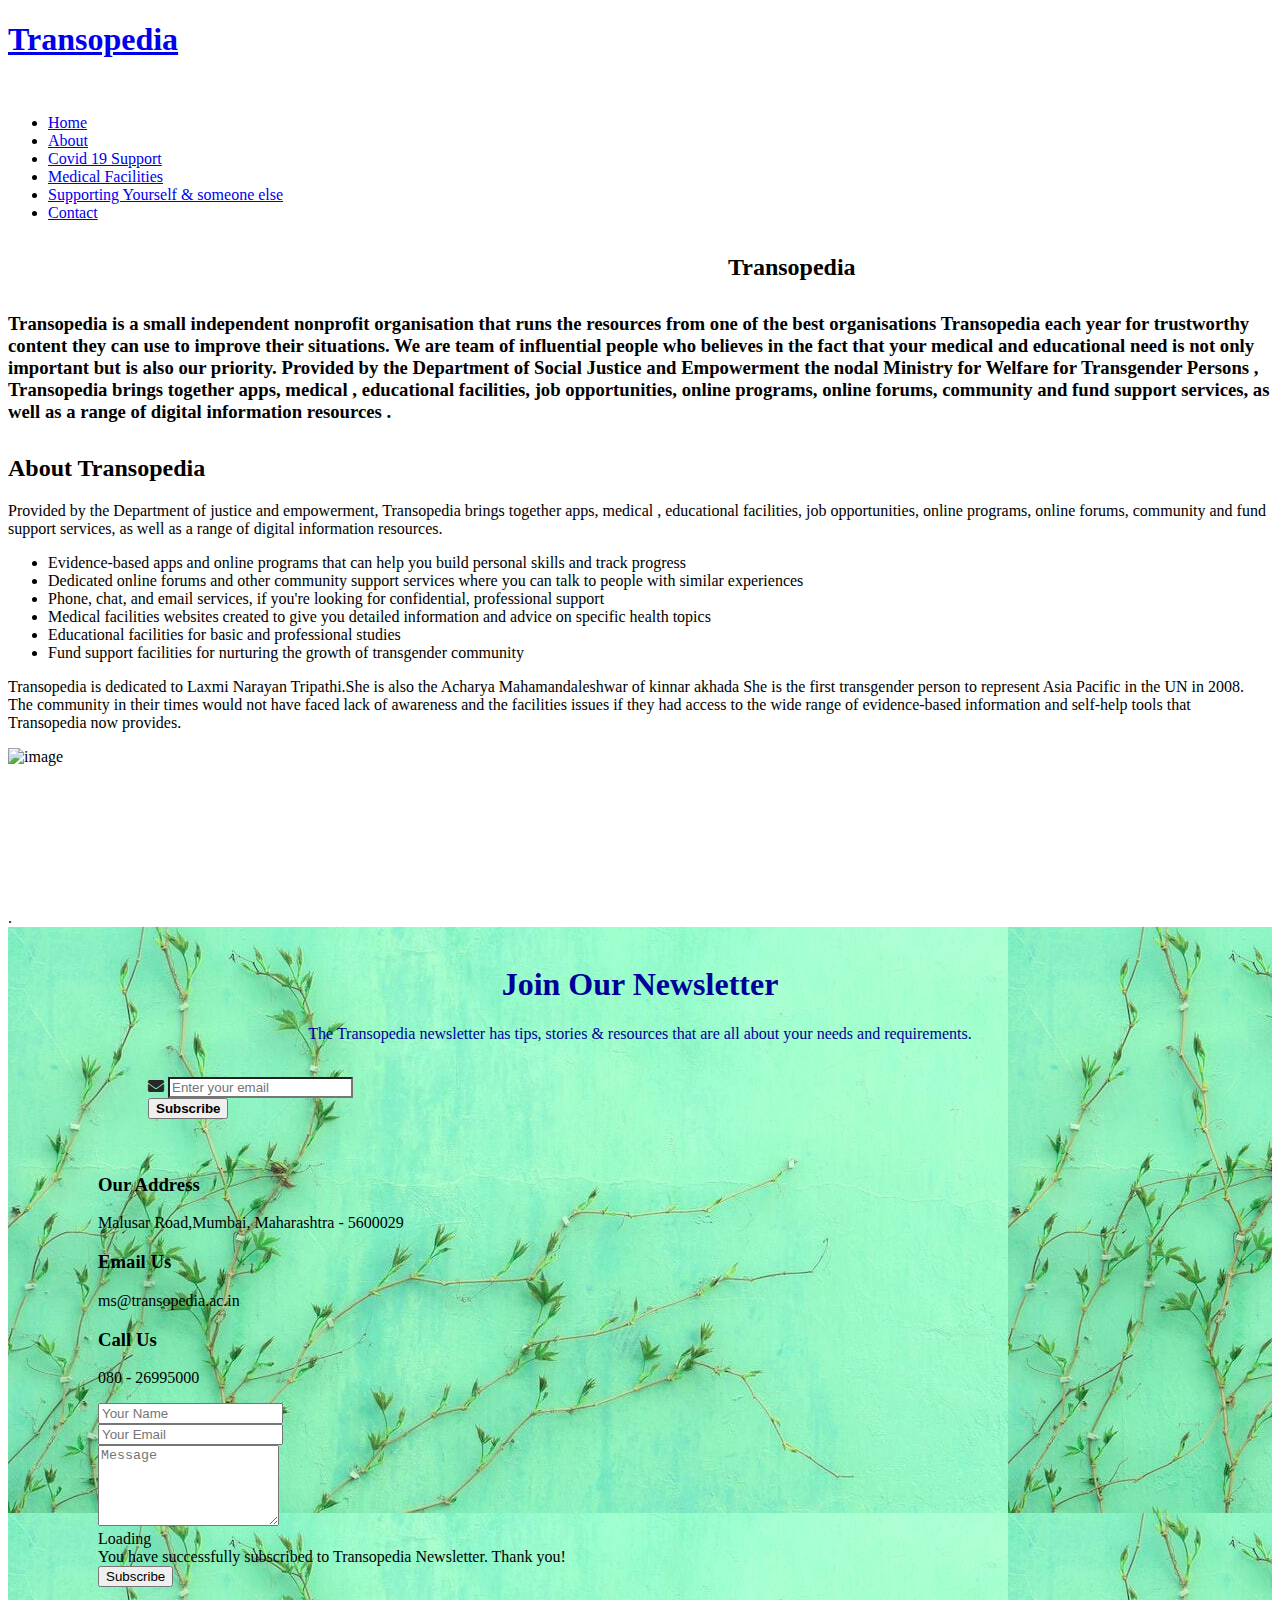
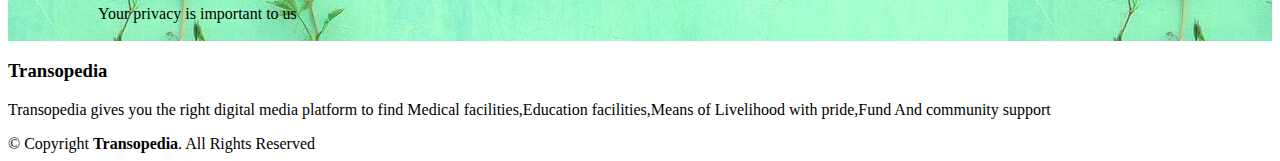
==== about us/aboutus.html @ fc289b35 "'changes_made_to_about_us.html'" ====
<!DOCTYPE html>
<html lang="en">

<head>
  <meta charset="utf-8">
  <meta content="width=device-width, initial-scale=1.0" name="viewport">

  <title> About Us | Transopedia</title>
  <meta content="" name="description">
  <meta content="" name="keywords">

<!-- Favicons -->
<link href="translogo.jpeg" rel="icon">
<link href="translogo.jpeg" rel="apple-touch-icon">

  <!-- newsletter -->
  <link rel="stylesheet" href="https://use.fontawesome.com/releases/v5.5.0/css/all.css">


  <!-- Google Fonts -->
  <link
    href="https://fonts.googleapis.com/css?family=Open+Sans:300,300i,400,400i,600,600i,700,700i|Roboto:300,300i,400,400i,500,500i,600,600i,700,700i|Poppins:300,300i,400,400i,500,500i,600,600i,700,700i"
    rel="stylesheet">

  <!-- Vendor CSS Files -->
  <link href="assets/vendor/aos/aos.css" rel="stylesheet">
  <link href="assets/vendor/bootstrap/css/bootstrap.min.css" rel="stylesheet">
  <link href="assets/vendor/bootstrap-icons/bootstrap-icons.css" rel="stylesheet">
  <link href="assets/vendor/boxicons/css/boxicons.min.css" rel="stylesheet">
  <link href="assets/vendor/glightbox/css/glightbox.min.css" rel="stylesheet">
  <link href="assets/vendor/swiper/swiper-bundle.min.css" rel="stylesheet">

  <!-- CSS File -->
  <link href="assets/css/style.css" rel="stylesheet">

    <link rel="apple-touch-icon" sizes="180x180" href="">
  <link rel="icon" type="image/png" sizes="32x32" href="">
  <link rel="icon" type="image/png" sizes="16x16" href="">
</head>

<body>

  <!-- ======= Header ======= -->
  <header id="header" class="fixed-top ">
    <div class="container d-flex align-items-center justify-content-between">
      <h1 class="logo"><a href="index.html">Transopedia</a></h1>
   
      <a href="index.html" class="logo"><img src="assets/img/newlogo1.png" alt="" class="img-fluid"></a>

      <nav id="navbar" class="navbar">
        <ul>
          <li><a class="nav-link scrollto active" href="../index.html">Home</a></li>
          <li><a class="nav-link scrollto" href="#about">About</a></li>
          <li><a class="nav-link scrollto" href="../index.html">Covid 19 Support</a></li>
          <li><a class="nav-link scrollto " href="../index.html">Medical Facilities</a></li>
          <li><a class="nav-link scrollto" href="../index.html">Supporting Yourself & someone else</a></li>
          <li><a class="nav-link scrollto" href="#contact">Contact</a></li>
        </ul>
        <i class="bi bi-list mobile-nav-toggle"></i>
      </nav><!-- .navbar -->
    </div>
  </header><!-- End Header -->

  <!-- ======= Hero Section ======= -->
  <section id="hero" >

    
        <div>
          <h2 style="margin-left: 45rem;margin-top: 2rem;">Transopedia</h2>
          <h3 class="col-lg-10" style="margin: 2rem auto;">
            <p>Transopedia is a small independent nonprofit organisation that runs
             the resources from one of the best organisations Transopedia each year for trustworthy content they can use to improve
            their situations. We are team of influential people who believes in the fact that your medical and educational need is not only important but is also our priority. Provided by the 
            Department of Social Justice and Empowerment the nodal Ministry for Welfare for Transgender Persons , Transopedia brings together apps, medical , educational facilities,
            job opportunities, online programs, online forums, community and fund support services, as well as a range of digital information resources
          .</p>
        </h3>
          <div class="col-xl-4 col-lg-6 order-1 order-lg-2 hero-img" data-aos="zoom-in" data-aos-delay="150">
           <!-- <img src="assets\img\Z.png" class="img-fluid animated" alt="">-->
          </div>
        </div>


   

  </section><!-- End Hero -->

  <main id="main">

    <!-- ======= About Section ======= -->
    <section id="about" class="about">
    <div class="container">
<div class="row">
  <div class="col-lg-8 ">
    <div class="col-lg-8 pt-4 pt-lg-0 order-2 order-lg-1 content" data-aos="fade-right" >
      <h2>About Transopedia</h2>
      <p class="fst-italic">
        Provided by the Department of justice and empowerment, Transopedia brings together apps, medical , educational facilities,
         job opportunities,
        online programs, online forums, community and fund support services, as well as a range of digital information resources.
      <ul>
        <li>Evidence-based apps and online programs that can help you build personal skills and track progress
        </li>
        <li>Dedicated online forums and other community support services where
          you can talk to people with similar experiences</li>
        <li>Phone, chat, and email services, if you're looking for confidential, professional support</li>
        <li> Medical facilities websites created to give you detailed information and 
          advice on specific health topics
        </li>
        <li><i class="ri-check-double-line"></i> Educational facilities for basic and professional studies</li>
        <li><i class="ri-check-double-line"></i> Fund support facilities for nurturing the growth of transgender community</li>


      </ul>
      Transopedia is dedicated to Laxmi Narayan Tripathi.She is also the Acharya Mahamandaleshwar of kinnar akhada
      She is the first transgender person to represent Asia Pacific in the UN in 2008.
      The community in their times would not have faced lack of awareness and the facilities issues 
      if they had access to the wide range of evidence-based information
      and self-help tools that Transopedia now provides.
      </p>

    </div>

  </div>
  <!-- image right -->
  <div class="col-lg-4" height="300" width="300" margin-top:30px  />
    <!-- <img src="../translogo.jpeg" alt="image"/> -->
    <img src="../logo.jpeg" alt="image" height="600" width="450" />
  </div>
</div>
        

    </div>
    </section><!-- End About Section -->





    <!-- ======= Testimonials Section ======= -->
    <section id="testimonials" class="testimonials section-bg" style="background-image:url(banner.jpg);">
      <div class="container" data-aos="fade-up">

        <div class="section-title">
         <!--<img src="assets/img/eduaction.jpg" class="img-fluid" alt="">-->
          <h2 style="color: white;">Our mission to change the world by making it much more
            friendly for trans people</h2>
          <h5 style="color: white;" >Making professional counseling accessible, free of cost, convenient - so anyone from the community 
            feeling the need can contact us . We break down the stigma that surrounds transgender.</h5>

     </div>

          <br><br>

        <!--<div class="vid">
          <iframe class="video" width="500" height="350" src="https://www.youtube.com/watch?v=hSWIzoCBzIY"
            title="YouTube video player" frameborder="0"
            allow="accelerometer; autoplay; clipboard-write; encrypted-media; gyroscope; picture-in-picture"
            allowfullscreen></iframe>
          <iframe class="video" width="500" height="350" src="https://www.youtube.com/watch?v=U-RkTetLQ64"
            title="YouTube video player" frameborder="0"
            allow="accelerometer; autoplay; clipboard-write; encrypted-media; gyroscope; picture-in-picture"
            allowfullscreen></iframe>
        </div>-->
      </div>
      </div>
      </div>
      </div>.
    </section>


      <!-- ====== Contact Section ======= -->
      <section id="contact" class="contact section-bg" style="background-image:url(banner2.jpg) ;">
        <div class="container" data-aos="fade-up" >

          <div class="container" style="color: #282828;" >
            <form action="">
              <br>
              <h1 style="color:#000099; text-align:center;">Join Our Newsletter</h1>
              <p style="color: #000099; text-align:center;">The Transopedia newsletter has tips, stories & resources that are all about your needs and requirements.</p>
                <br>
              <div class="email-box" style="margin-left:140px ;">
                <i class="fas fa-envelope"></i>
                <input class="tbox" type="email" name="" value="" placeholder="Enter your email" style="background-color:white;">
                <br>
                <button class="btn" type="button" name="button" style="color: black;"><strong>Subscribe</strong></button>
                <br>
              </div>
            </form>
          </div>
          <br><br>


          <div class="row" style="margin-left: 90px;" >
            <div class="col-lg-5">
              <div class="info-box mb-4">
                <i class="bx bx-map"></i>
                <h3>Our Address</h3>
                <p>Malusar Road,Mumbai, Maharashtra - 5600029</p>
              </div>
            </div>

            <div class="col-lg-3 col-md-6">
              <div class="info-box  mb-4">
                <i class="bx bx-envelope"></i>
                <h3>Email Us</h3>
                <p>ms@transopedia.ac.in</p>
              </div>
            </div>

            <div class="col-lg-3 col-md-6">
              <div class="info-box  mb-4">
                <i class="bx bx-phone-call"></i>
                <h3>Call Us</h3>
                <p>080 - 26995000</p>
              </div>
            </div>

          </div>

          <div class="col" style="margin-left: 90px;">

           <!-- <div class="col-lg-6 ">
              <iframe
                src="https://www.google.com/maps/embed?pb=!1m18!1m12!1m3!1d2929.9624944839493!2d77.59523345648437!3d12.939510895782595!2m3!1f0!2f0!3f0!3m2!1i1024!2i768!4f13.1!3m3!1m2!1s0x3bae15b238140b43%3A0x6def7c27f2e56504!2sNational%20Institute%20of%20Mental%20Health%20and%20Neurosciences!5e0!3m2!1sen!2sin!4v1623654233689!5m2!1sen!2sin"
                width="550" height="450" style="border:5;" allowfullscreen="" loading="lazy"></iframe>
            </div>-->

            <div class="col-lg-11">
              <form action="https://formspree.io/f/mrgjyzzo" method="post" role="form" class="php-email-form">
                <div class="row">
                  <div class="col-md-6 form-group">
                    <input type="text" name="name" class="form-control" id="name" placeholder="Your Name" required>
                  </div>
                  <div class="col-md-6 form-group mt-3 mt-md-0">
                    <input type="email" class="form-control" name="email" id="email" placeholder="Your Email" required>
                  </div>
                </div>
                <div class="form-group mt-3">
                  <textarea class="form-control" name="message" rows="5" placeholder="Message" required></textarea>
                </div>
                <div class="my-3">
                  <div class="loading">Loading</div>
                  <div class="error-message"></div>
                  <div class="sent-message">You have successfully subscribed to Transopedia Newsletter. Thank you!
                  </div>
                </div>
                <div class="text-center"><button type="submit">Subscribe</button></div>
                <br>
                Your privacy is important to us
              </form>
              <br>

            </div>

          </div>

        </div>
      </section><!-- End Contact Section -->

  </main><!-- End #main -->
  <!-- ======= Footer ======= -->
  <footer id="footer">
    <div class="container">
      <h3>Transopedia</h3>
      <p>Transopedia gives you the 
        right digital media platform to find Medical facilities,Education facilities,Means of Livelihood with pride,Fund
        And community support</p>
  
      <div class="copyright">
        &copy; Copyright <strong><span>Transopedia</span></strong>. All Rights Reserved
      </div>
      <div class="credits">

      </div>
    </div>
  </footer><!-- End Footer -->


  <a href="#" class="back-to-top d-flex align-items-center justify-content-center"><i
      class="bi bi-arrow-up-short"></i></a>
  <div id="preloader"></div>

  <!-- Vendor JS Files -->
  <script src="assets/vendor/aos/aos.js"></script>
  <script src="assets/vendor/bootstrap/js/bootstrap.bundle.min.js"></script>
  <script src="assets/vendor/glightbox/js/glightbox.min.js"></script>
  <script src="assets/vendor/isotope-layout/isotope.pkgd.min.js"></script>
  <script src="assets/vendor/php-email-form/validate.js"></script>
  <script src="assets/vendor/purecounter/purecounter.js"></script>
  <script src="assets/vendor/swiper/swiper-bundle.min.js"></script>

  <!-- Template Main JS File -->
  <script src="assets/js/main.js"></script>
  <!-- Start of ChatBot (www.chatbot.com) code -->
  <script type="text/javascript">
    window.__be = window.__be || {};
    window.__be.id = "60af9510789adf00072a5474";
    (function () {
      var be = document.createElement('script'); be.type = 'text/javascript'; be.async = true;
      be.src = ('https:' == document.location.protocol ? 'https://' : 'http://') + 'cdn.chatbot.com/widget/plugin.js';
      var s = document.getElementsByTagName('script')[0]; s.parentNode.insertBefore(be, s);
    })();
  </script>
  <!-- End of ChatBot code -->

</body>

</html>
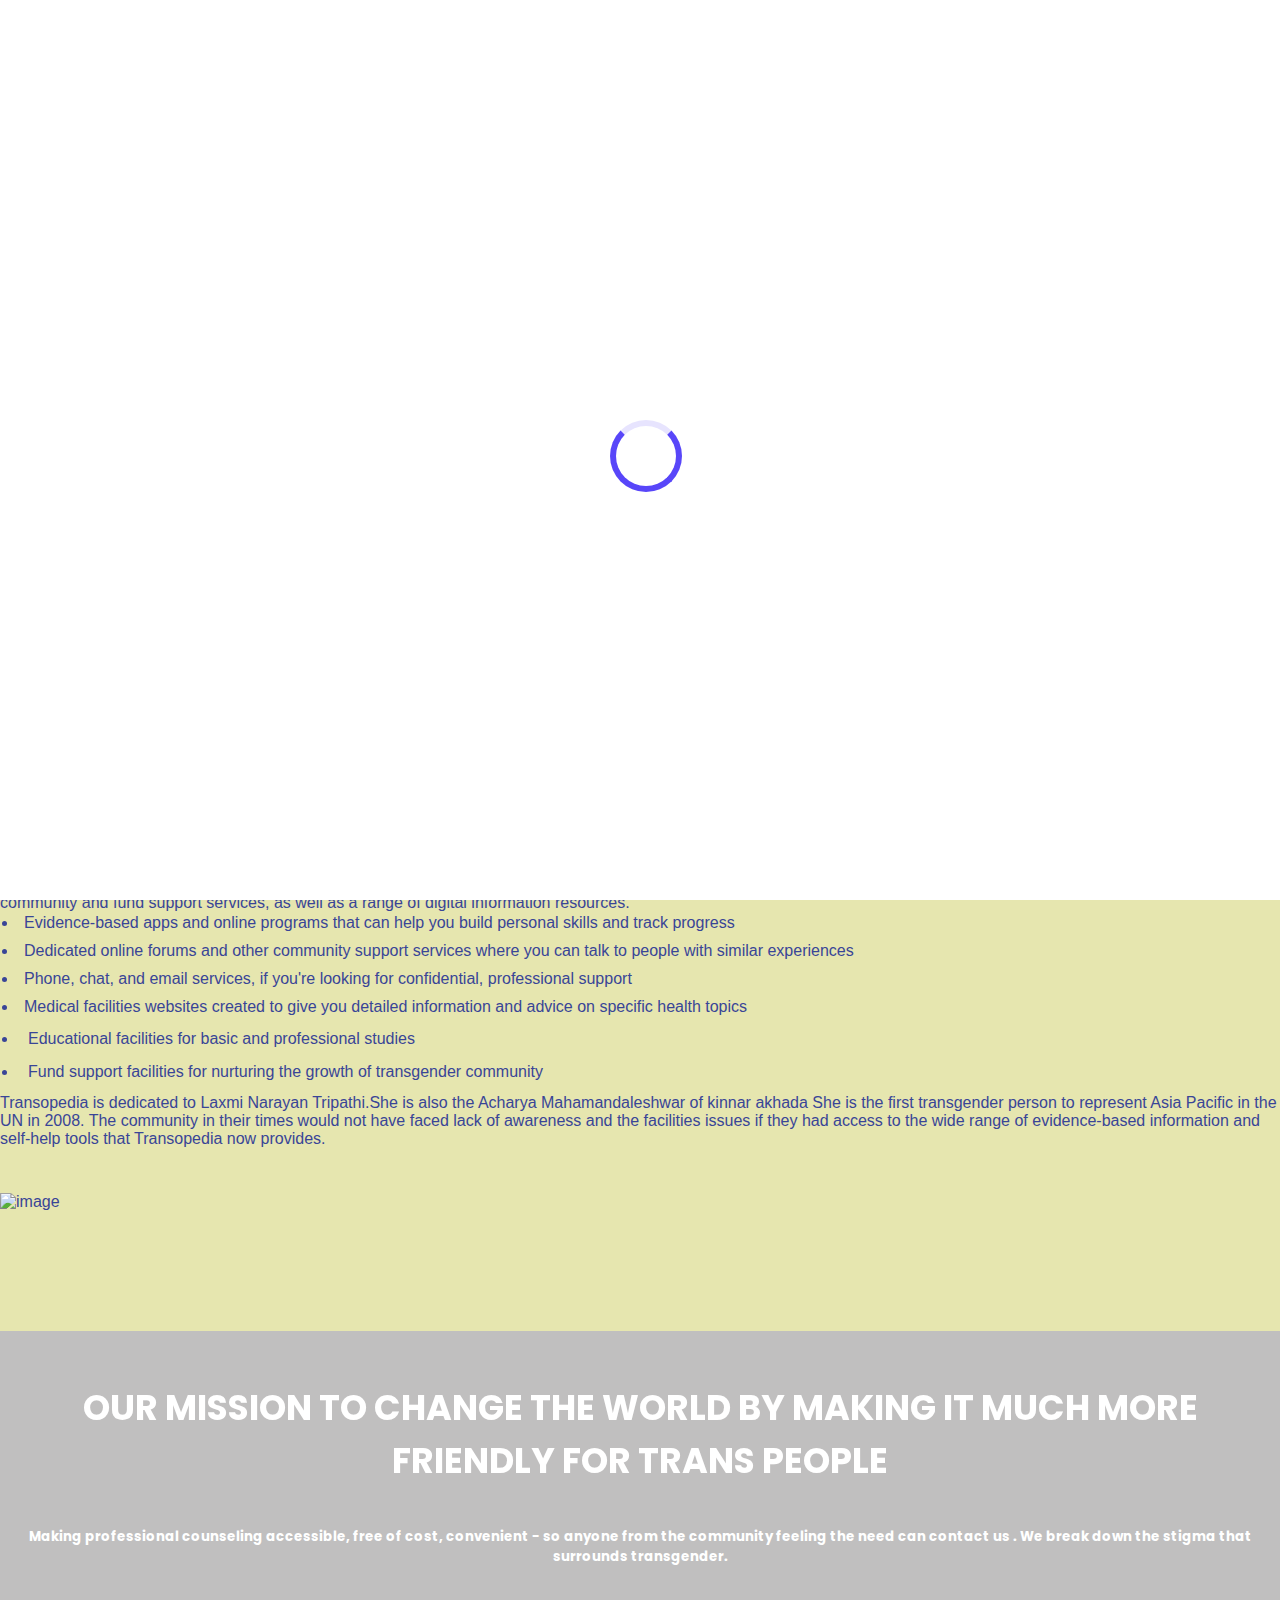
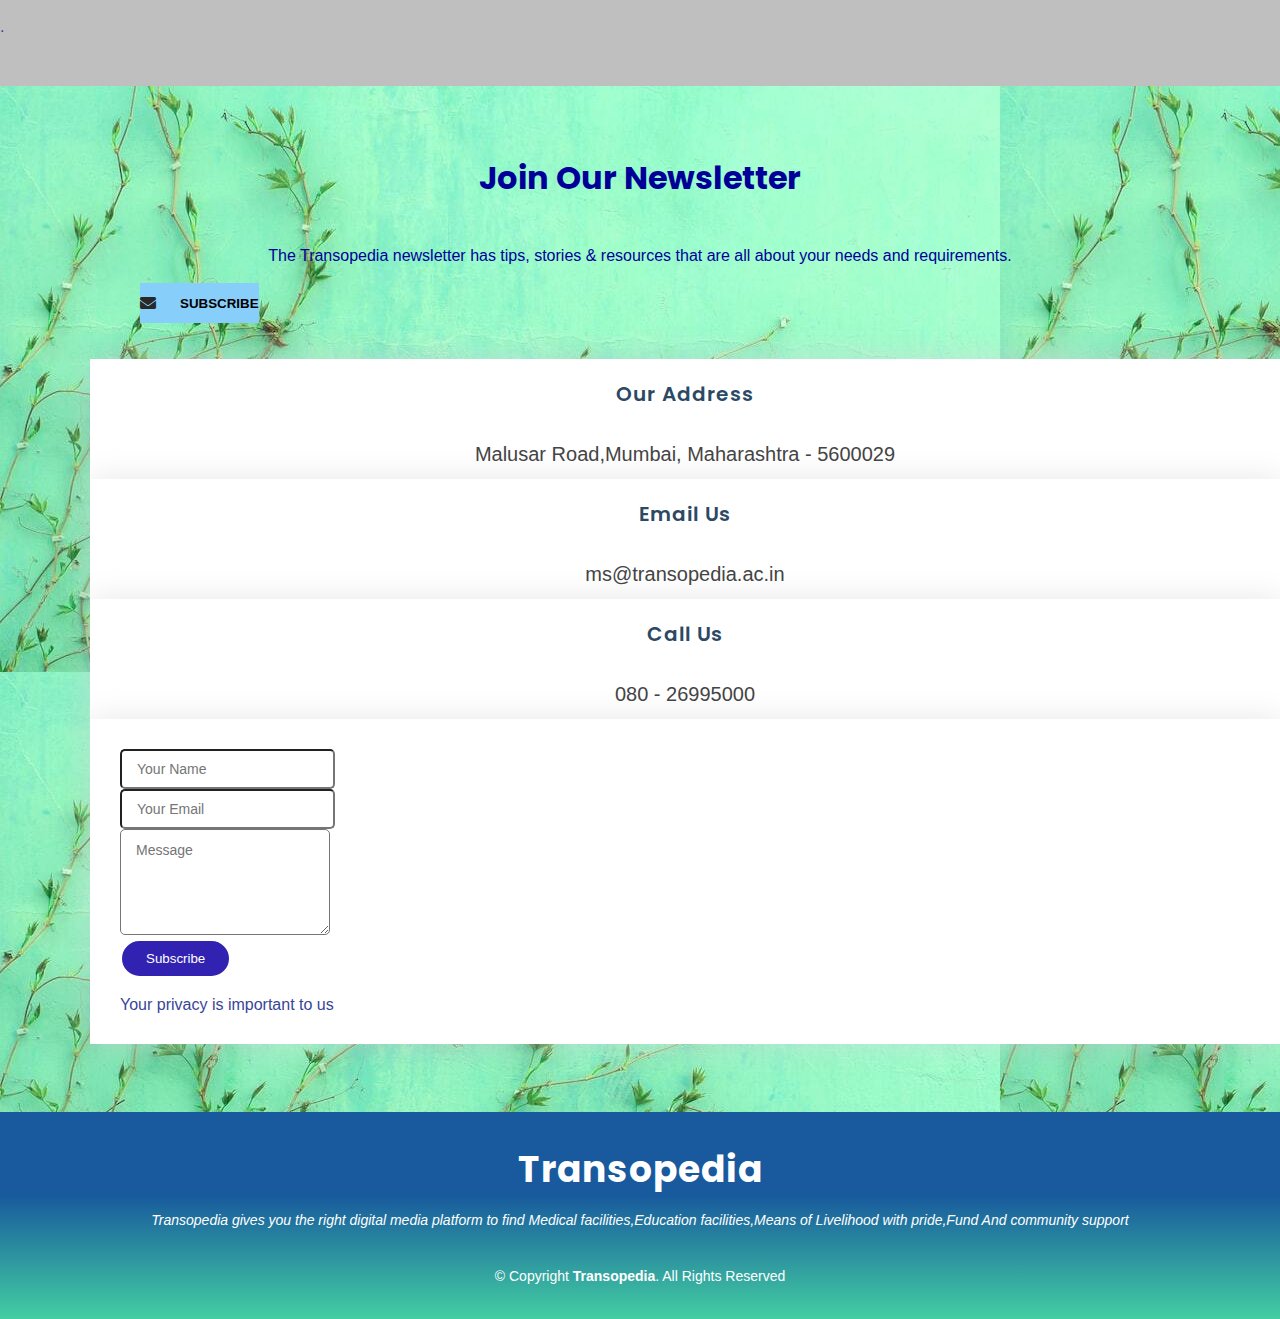
==== commit fa0e1165: "Merge branch 'ShrutiMishra-2002:main' into main" ====
--- a/about us/aboutus.html
+++ b/about us/aboutus.html
@@ -15,6 +15,7 @@
 
   <!-- newsletter -->
   <link rel="stylesheet" href="https://use.fontawesome.com/releases/v5.5.0/css/all.css">
+  <link rel="stylesheet" href="https://cdnjs.cloudflare.com/ajax/libs/font-awesome/4.7.0/css/font-awesome.min.css">
 
 
   <!-- Google Fonts -->
@@ -39,11 +40,11 @@
 </head>
 
 <body>
-
+  
   <!-- ======= Header ======= -->
   <header id="header" class="fixed-top ">
     <div class="container d-flex align-items-center justify-content-between">
-      <h1 class="logo"><a href="index.html">Transopedia</a></h1>
+      <!-- <h1 class="logo"><a href="index.html">Transopedia</a></h1> -->
    
       <a href="index.html" class="logo"><img src="assets/img/newlogo1.png" alt="" class="img-fluid"></a>
 
@@ -66,7 +67,7 @@
 
     
         <div>
-          <h2 style="margin-left: 45rem;margin-top: 2rem;">Transopedia</h2>
+          <h2 style="margin-left: 30rem ;margin-top: 2rem;"> Transopedia</h2>
           <h3 class="col-lg-10" style="margin: 2rem auto;">
             <p>Transopedia is a small independent nonprofit organisation that runs
              the resources from one of the best organisations Transopedia each year for trustworthy content they can use to improve
@@ -84,6 +85,18 @@
    
 
   </section><!-- End Hero -->
+  <!-- denote button  -->
+  <div class="stickyicon-list">
+    <a href="#facebook" class="facebook">
+      <i class="fa fa-facebook"></i>
+    </a>
+    <a href="#twitter" class="twitter">
+      <i class="fa fa-twitter"></i>
+    </a>
+    <a href="#instagram" class="instagram">
+      <i class="fa fa-instagram"></i>
+    </a>
+  </div>
 
   <main id="main">
 
--- a/about us/assets/css/style.css
+++ b/about us/assets/css/style.css
@@ -0,0 +1,1879 @@
+
+/*--------------------------------------------------------------
+# General
+--------------------------------------------------------------*/
+body {
+  font-family: "Open Sans", sans-serif;
+  color: rgb(57 69 151);
+}
+
+a {
+  color: #5846f9;
+  text-decoration: none;
+}
+
+a:hover {
+  color: #8577fb;
+  text-decoration: none;
+}
+
+h1, h2, h3, h4, h5, h6 {
+  font-family: "Poppins", sans-serif;
+}
+#saberfeedback_button span{
+  background: rgb(44 33 132);
+    color: rgb(254 249 249);
+    border-color: rgb(255, 255, 255);
+    border-radius: 10px;
+}
+
+/*--------------------------------------------------------------
+# Back to top button
+--------------------------------------------------------------*/
+.back-to-top {
+  position: fixed;
+  visibility: hidden;
+  opacity: 0;
+  right: 15px;
+  bottom: 15px;
+  z-index: 996;
+  background: #5846f9;
+  width: 40px;
+  height: 40px;
+  border-radius: 4px;
+  transition: all 0.4s;
+}
+
+.back-to-top i {
+  font-size: 28px;
+  color: #fff;
+  line-height: 0;
+}
+
+.back-to-top:hover {
+  background: #7b27d8;
+  color: #fff;
+}
+
+.back-to-top.active {
+  visibility: visible;
+  opacity: 1;
+}
+
+
+/*--------------------------------------------------------------
+# Social media icons
+--------------------------------------------------------------*/
+.stickyicon-list {
+  position: fixed;
+  top: 300px;
+  transform: translateY(-50%);
+}
+
+.stickyicon-list a {
+  display: block;
+  text-align: center;
+  padding: 18px;
+  transition: all 0.5s ease;
+  color: white;
+  font-size: 20px;
+}
+
+/* Hover affect on sticky social media icons */
+ .stickyicon-list a:hover {
+  color: #000;
+  width: 50px;
+} 
+
+/* Now we have to design each icon of social media */
+.facebook {
+  background: #3b5998;
+  color: white;
+  position: relative;
+}
+
+.twitter {
+  color: white;
+  background: #00acee;
+  position: relative;
+  top: 20px;
+}
+
+.instagram {
+  background: #e1306c;
+  position: relative;
+  top: 40px;
+  color: white;
+}
+
+
+/*--------------------------------------------------------------
+# Preloader
+--------------------------------------------------------------*/
+#preloader {
+  position: fixed;
+  top: 0;
+  left: 0;
+  right: 0;
+  bottom: 0;
+  z-index: 9999;
+  overflow: hidden;
+  background: #fff;
+}
+
+#preloader:before {
+  content: "";
+  position: fixed;
+  top: calc(50% - 30px);
+  left: calc(50% - 30px);
+  border: 6px solid #5846f9;
+  border-top-color: #e7e4fe;
+  border-radius: 50%;
+  width: 60px;
+  height: 60px;
+  -webkit-animation: animate-preloader 1s linear infinite;
+  animation: animate-preloader 1s linear infinite;
+}
+
+@-webkit-keyframes animate-preloader {
+  0% {
+    transform: rotate(0deg);
+  }
+  100% {
+    transform: rotate(360deg);
+  }
+}
+
+@keyframes animate-preloader {
+  0% {
+    transform: rotate(0deg);
+  }
+  100% {
+    transform: rotate(360deg);
+  }
+}
+
+/*--------------------------------------------------------------
+# Disable aos animation delay on mobile devices
+--------------------------------------------------------------*/
+@media screen and (max-width: 768px) {
+  [data-aos-delay] {
+    transition-delay: 0 !important;
+  }
+}
+
+/*--------------------------------------------------------------
+# Header
+--------------------------------------------------------------*/
+#header {
+  transition: all 0.5s;
+  z-index: 997;
+  padding: 20px 0;
+}
+
+#header.header-scrolled, #header.header-inner-pages {
+  background: rgba(24, 6, 185, 0.8);
+  padding: 12px 0;
+}
+
+#header .logo {
+  font-size: 32px;
+  margin: 0;
+  padding: 0;
+  line-height: 1;
+  font-weight: 400;
+  letter-spacing: 2px;
+  text-transform: uppercase;
+}
+
+#header .logo a {
+  color: #fff;
+}
+
+#header .logo img {
+  max-height: 40px;
+}
+
+/*-------------------------------------------------------------
+# Navigation Menu
+--------------------------------------------------------------*/
+/**
+* Desktop Navigation
+*/
+
+.navbar, .navbar * {
+  margin: 0;
+  padding: 0;
+  list-style: none;
+}
+
+.navbar > ul > li {
+  position: relative;
+  white-space: nowrap;
+  float: left;
+}
+
+.navbar a {
+  display: block;
+  font-weight: bolder;
+  position: relative;
+  color: #fbfbfb;
+  padding: 7px 15px;
+  margin-left: 5px;
+  transition: 0.3s;
+  font-size: 16px;
+  border-radius: 50px;
+  font-family: "Open Sans", sans-serif;
+}
+
+.navbar a:hover, .navbar .active > a, .navbar li:hover > a {
+  background: rgb(25 32 236);
+  text-decoration: none;
+  color: rgb(255, 250, 250);
+}
+
+/* .navbar {
+  margin: 0;
+  padding: 0;
+  list-style: none;
+}
+
+.navbar ul {
+  margin: 0;
+  padding: 0;
+  display: flex;
+  list-style: none;
+  align-items: center;
+}
+
+.navbar li {
+  position: relative;
+}
+
+.navbar > ul > li {
+  position: relative;
+  white-space: nowrap;
+  float: left;
+}
+
+.navbar a {
+  display: flex;
+  align-items: center;
+  justify-content: space-between;
+  padding: 0 3px;
+  font-family: "Poppins", sans-serif;
+  font-size: 15px;
+  font-weight: 600;
+  color: rgba(255, 255, 255, 100%);
+  white-space: nowrap;
+  transition: 0.3s;
+  position: relative;
+}
+
+.navbar a i {
+  font-size: 12px;
+  line-height: 0;
+  margin-left: 5px;
+}
+
+.navbar > ul > li > a:before {
+  content: "";
+  position: absolute;
+  width: 100%;
+  height: 2px;
+  bottom: -5px;
+  left: 0;
+  background-color: #fff;
+  visibility: hidden;
+  width: 0px;
+  transition: all 0.3s ease-in-out 0s;
+}
+
+.navbar a:hover:before, .navbar li:hover > a:before, .navbar .active:before {
+  visibility: visible;
+  width: 100%;
+}
+
+.navbar a:hover, .navbar .active, .navbar li:hover > a {
+  color: #fff;
+}
+
+.navbar .getstarted {
+  padding: 8px 25px;
+  margin-left: 30px;
+  border-radius: 5px;
+  color: #fff;
+  transition: 0.3s;
+  font-size: 14px;
+  font-weight: 600;
+  border: 2px solid rgba(255, 255, 255, 0.5);
+}
+
+.navbar .getstarted:hover {
+  color: #fff;
+  border-color: #fff;
+}
+
+.navbar .getstarted:before, .navbar li:hover > .getstarted:before {
+  visibility: hidden;
+}
+
+.navbar .dropdown ul {
+  display: block;
+  position: absolute;
+  left: 24px;
+  top: calc(100% + 30px);
+  margin: 0;
+  padding: 10px 0;
+  z-index: 99;
+  opacity: 0;
+  visibility: hidden;
+  background: #fff;
+  box-shadow: 0px 0px 30px rgba(127, 137, 161, 0.25);
+  transition: 0.3s;
+}
+
+.navbar .dropdown ul li {
+  min-width: 200px;
+}
+
+.navbar .dropdown ul a {
+  padding: 10px 20px;
+  font-size: 14px;
+  color: #2c4964;
+}
+
+.navbar .dropdown ul a i {
+  font-size: 12px;
+}
+
+.navbar .dropdown ul a:hover, .navbar .dropdown ul .active:hover, .navbar .dropdown ul li:hover > a {
+  color: #5846f9;
+}
+
+.navbar .dropdown:hover > ul {
+  opacity: 1;
+  top: 100%;
+  visibility: visible;
+}
+
+.navbar .dropdown .dropdown ul {
+  top: 0;
+  left: calc(100% - 30px);
+  visibility: hidden;
+}
+
+.navbar .dropdown .dropdown:hover > ul {
+  opacity: 1;
+  top: 0;
+  left: 100%;
+  visibility: visible;
+}
+.vid{
+  margin-top: 54px;
+}
+.video{
+  margin: 23px 55px 85px 22px;
+  border-radius: 30px;
+  box-shadow: 5px 5px 8px grey;
+}
+
+.video1{
+  margin: 0px 61px 9px 361px;
+  border-radius:30px ;
+  box-shadow: 5px 5px 8px grey;
+}
+@media (max-width: 1394px){
+  .video1{
+    margin: 0px 0px 0px 26px;
+    align-items: center;
+  }
+}
+
+@media (max-width: 1366px) {
+  .navbar .dropdown .dropdown ul {
+    left: -90%;
+  }
+  .navbar .dropdown .dropdown:hover > ul {
+    left: -100%;
+  }
+} */
+
+/**
+* Mobile Navigation
+*/
+.mobile-nav-toggle {
+  color: #fff;
+  font-size: 28px;
+  cursor: pointer;
+  display: none;
+  line-height: 0;
+  transition: 0.5s;
+}
+.mobile-nav-toggle.toggle-scrolled{
+  color: #1d2768;
+}
+
+@media (max-width: 991px) {
+  .mobile-nav-toggle {
+    display: block;
+  }
+  .navbar ul {
+    display: none;
+  }
+}
+
+.navbar-mobile {
+  position: fixed;
+  overflow: hidden;
+  top: 0;
+  right: 0;
+  left: 0;
+  bottom: 0;
+  background: rgba(28, 47, 65, 0.9);
+  transition: 0.3s;
+  z-index: 999;
+}
+
+.navbar-mobile .mobile-nav-toggle {
+  position: absolute;
+  top: 15px;
+  right: 15px;
+}
+
+.navbar-mobile ul {
+  display: block;
+  position: absolute;
+  top: 55px;
+  right: 15px;
+  bottom: 15px;
+  left: 15px;
+  padding: 10px 0;
+  background-color: #fff;
+  overflow-y: auto;
+  transition: 0.3s;
+}
+
+.navbar-mobile > ul > li {
+  padding: 0;
+}
+
+.navbar-mobile a {
+  padding: 10px 20px;
+  font-size: 15px;
+  color: #2c4964;
+}
+
+.navbar-mobile a:hover:before, .navbar-mobile li:hover > a:before, .navbar-mobile .active:before {
+  visibility: hidden;
+}
+
+.navbar-mobile a:hover, .navbar-mobile .active, .navbar-mobile li:hover > a {
+  color: #5846f9;
+}
+
+.navbar-mobile .getstarted {
+  margin: 15px;
+}
+
+.navbar-mobile .dropdown ul {
+  position: static;
+  display: none;
+  margin: 10px 20px;
+  padding: 10px 0;
+  z-index: 99;
+  opacity: 1;
+  visibility: visible;
+  background: #fff;
+  box-shadow: 0px 0px 30px rgba(127, 137, 161, 0.25);
+}
+
+.navbar-mobile .dropdown ul li {
+  min-width: 200px;
+}
+
+.navbar-mobile .dropdown ul a {
+  padding: 10px 20px;
+}
+
+.navbar-mobile .dropdown ul a i {
+  font-size: 12px;
+}
+
+.navbar-mobile .dropdown ul a:hover, .navbar-mobile .dropdown ul .active:hover, .navbar-mobile .dropdown ul li:hover > a {
+  color: #5846f9;
+}
+
+.navbar-mobile .dropdown > .dropdown-active {
+  display: block;
+}
+
+/*--------------------------------------------------------------
+# Hero Section
+--------------------------------------------------------------*/
+#hero {
+  width: 100%;
+  height: 70%;
+  background-repeat: no-repeat;
+  background: url(../img/banner.jpg) center center no-repeat;
+  background-size: cover;
+  background-position: center;
+  position: relative;
+}
+
+#hero .container, #hero .container-fluid {
+  padding-top: 110px;/* 84px;*/
+  padding-bottom:0%;
+}
+
+#hero h1 {
+  margin: 0;
+  font-size: 55px;
+  font-weight: 700;
+  line-height: 64px;
+  color: #fff;
+}
+
+#hero h2 {
+  color: rgba(255, 255, 255, 0.8);
+  margin: -40px 0px 5px -250px;
+  font-size: 50px;
+}
+
+#hero .btn-get-started {
+  font-family: "Poppins", sans-serif;
+  font-weight: 500;
+  font-size: 16px;
+  letter-spacing: 1px;
+  display: inline-block;
+  padding: 10px 28px;
+  border-radius: 5px;
+  transition: 0.5s;
+  margin-top: 30px;
+  color: #fff;
+  border: 2px solid #fff;
+}
+
+#hero .btn-get-started:hover {
+  background: #fff;
+  color: #5846f9;
+}
+
+#hero .animated {
+  animation: up-down 2s ease-in-out infinite alternate-reverse both;
+}
+h3{
+  font-weight: lighter;
+  letter-spacing: 1px;
+  margin: 5px 50px 100px -550px;
+  line-break: auto;
+  font-size: 25px;
+  color: whitesmoke;
+
+}
+@media (min-width: 1200px) {
+  #hero {
+    background-attachment: fixed;
+  }
+}
+
+@media (max-width: 991px) {
+  #hero {
+    text-align: center;
+  }
+  #hero .container, #hero .container-fluid {
+    padding-top: 68px;
+  }
+  #hero .animated {
+    -webkit-animation: none;
+    animation: none;
+  }
+  #hero .hero-img {
+    text-align: center;
+  }
+  #hero .hero-img img {
+    width: 50%;
+  }
+}
+
+@media (max-width: 768px) {
+  #hero h1 {
+    font-size: 26px;
+    line-height: 36px;
+  }
+  #hero h2 {
+    font-size: 18px;
+    line-height: 24px;
+  }
+  #hero .hero-img img {
+    width: 60%;
+  }
+}
+
+@media (max-width: 575px) {
+  #hero .hero-img img {
+    width: 80%;
+  }
+}
+
+@media (max-width: 575px), (max-height: 600px) {
+  #hero {
+    height: auto;
+  }
+}
+
+@-webkit-keyframes up-down {
+  0% {
+    transform: translateY(10px);
+  }
+  100% {
+    transform: translateY(-10px);
+  }
+}
+
+@keyframes up-down {
+  0% {
+    transform: translateY(10px);
+  }
+  100% {
+    transform: translateY(-10px);
+  }
+}
+
+/*--------------------------------------------------------------
+# Sections General
+--------------------------------------------------------------*/
+section {
+  padding: 100px 0;
+  overflow: hidden;
+}
+
+.section-bg {
+  background-color: #C0BFBF;
+}
+
+.section-title {
+  text-align: center;
+  padding-bottom: 15px;
+}
+
+*{
+  margin: 0px;
+  padding: 0;
+  font-family: "montserrat",sans-serif;
+}
+body{
+  background: rgb(230, 230, 175);
+}
+/* .container{
+  background: url(bg.jpg) no-repeat center;
+  background-size: cover;
+  padding: 100px 40px;
+  text-align: center;
+  color: white;
+} */
+/* .container p {
+  max-width: 600px;
+  margin: 20px 20px;
+  font-size: 15px;
+  font-weight: 300;
+} */
+.email-box{
+  height: 40px;
+  justify-content: center;
+  display: inline-flex; /*its better to use inline-flex*/
+  padding-bottom: 0px;
+}
+.email-box i{
+  background: lightskyblue;
+  width: 40px;
+  line-height: 40px;
+}
+.tbox,.btn{
+  border: none;
+  outline: none;
+}
+.tbox{
+  width: 0px;
+  transition: 0.6s;
+}
+.email-box:hover > .tbox,.tbox:focus{
+  width: 260px;
+  padding: 0 10px;
+}
+.btn{
+  background: lightskyblue;
+  color: #1d2768;
+  padding: 0 .10px;
+  text-transform: uppercase;
+  cursor: pointer;
+}
+
+.section-title h2 {
+  font-size: 35px;
+  font-weight: bold;
+  text-transform: uppercase;
+  margin-bottom: 20px;
+  padding-bottom:20px;
+  position: relative;
+}
+
+.section-title h2::after {
+  content: '';
+  position: absolute;
+  display: block;
+  width: 0px;
+  height: 3px;
+  background: #ffffff;
+  bottom: 0;
+  left: calc(50% - 25px);
+}
+
+.section-title p {
+  margin-bottom: 0;
+}
+
+/*--------------------------------------------------------------
+# About
+--------------------------------------------------------------*/
+.about {
+  padding: 120px 0;
+}
+
+.about .content h3 {
+  font-weight: 600;
+  font-size: 32px;
+  color: #2c4964;
+}
+
+.about .content ul {
+  list-style: inside;
+  padding: 2px;
+}
+
+.about .content ul li {
+  padding-bottom: 10px;
+}
+
+.about .content ul i {
+  font-size: 20px;
+  padding-right: 4px;
+  color: #5846f9;
+}
+
+.about .content p:last-child {
+  margin-bottom: 0;
+}
+
+.about .content .read-more {
+  font-family: "Poppins", sans-serif;
+  font-weight: 500;
+  font-size: 16px;
+  letter-spacing: 1px;
+  display: inline-block;
+  padding: 10px 50px 10px 28px;
+  border-radius: 5px;
+  transition: 0.5s;
+  color: #fff;
+  background: linear-gradient(45deg, #5846f9 0%, #7b27d8 100%);
+  position: relative;
+}
+
+.about .content .read-more:hover {
+  background: linear-gradient(180deg, #5846f9 0%, #7b27d8 100%);
+}
+/* image */
+/* .about .col-lg-4{
+height: auto;
+width: auto;
+/* justify-content: center; */
+/* display: flex; */
+/* align-items: center; */
+/* } */
+/* image end */
+.about .content .read-more i {
+  font-size: 22px;
+  position: absolute;
+  right: 20px;
+  top: 12px;
+}
+
+p{
+  margin-top: 45px;
+}
+/*--------------------------------------------------------------
+# Counts
+--------------------------------------------------------------*/
+.counts {
+  background: linear-gradient(90deg, rgba(88, 70, 249, 0.5) 0%, rgba(123, 39, 216, 0.5) 100%), url("../img/counts-bg.png") center center no-repeat;
+  padding: 80px 0 60px 0;
+}
+
+.counts .counters span {
+  font-size: 48px;
+  display: block;
+  color: #fff;
+  font-weight: 600;
+  font-family: "Poppins", sans-serif;
+}
+
+.counts .counters p {
+  padding: 0;
+  margin: 0 0 20px 0;
+  font-size: 15px;
+  color: rgba(255, 255, 255, 0.8);
+}
+
+/*--------------------------------------------------------------
+# Services
+--------------------------------------------------------------*/
+.services .icon-box {
+  text-align: center;
+  padding: 70px 20px 80px 20px;
+  transition: all ease-in-out 0.3s;
+  background: rgb(255, 255, 255);
+}
+
+.services .icon-box .icon {
+  margin: 0 auto;
+  width: 100px;
+  height: 100px;
+  display: flex;
+  align-items: center;
+  justify-content: center;
+  transition: ease-in-out 0.3s;
+  position: relative;
+}
+
+.services .icon-box .icon i {
+  font-size: 36px;
+  transition: 0.5s;
+  position: relative;
+}
+
+.services .icon-box .icon svg {
+  position: absolute;
+  top: 0;
+  left: 0;
+}
+
+.services .icon-box .icon svg path {
+  transition: 0.5s;
+  fill: #f5f5f5;
+}
+
+.services .icon-box h4 {
+  font-weight: 600;
+  margin: 10px 0 15px 0;
+  font-size: 22px;
+}
+
+.services .icon-box h4 a {
+  color: #fbfbfb;
+  transition: ease-in-out 0.3s;
+}
+
+.services .icon-box p {
+  line-height: 24px;
+  font-size: 14px;
+  margin-bottom: 0;
+}
+
+.services .icon-box:hover {
+  border-color: #fff;
+  box-shadow: 0px 0 25px 0 rgba(0, 0, 0, 0.1);
+}
+
+.services .iconbox-blue i {
+  color: #47aeff;
+}
+
+.services .iconbox-blue:hover .icon i {
+  color: #fff;
+}
+
+.services .iconbox-blue:hover .icon path {
+  fill: #47aeff;
+}
+
+.services .iconbox-orange i {
+  color: #ffa76e;
+}
+
+.services .iconbox-orange:hover .icon i {
+  color: #fff;
+}
+
+.services .iconbox-orange:hover .icon path {
+  fill: #ffa76e;
+}
+
+.services .iconbox-pink i {
+  color: #e80368;
+}
+
+.services .iconbox-pink:hover .icon i {
+  color: #fff;
+}
+
+.services .iconbox-pink:hover .icon path {
+  fill: #e80368;
+}
+
+.services .iconbox-yellow i {
+  color: #ffbb2c;
+}
+
+.services .iconbox-yellow:hover .icon i {
+  color: #fff;
+}
+
+.services .iconbox-yellow:hover .icon path {
+  fill: #ffbb2c;
+}
+
+.services .iconbox-red i {
+  color: #ff5828;
+}
+
+.services .iconbox-red:hover .icon i {
+  color: #fff;
+}
+
+.services .iconbox-red:hover .icon path {
+  fill: #ff5828;
+}
+
+.services .iconbox-teal i {
+  color: #11dbcf;
+}
+
+.services .iconbox-teal:hover .icon i {
+  color: #fff;
+}
+
+.services .iconbox-teal:hover .icon path {
+  fill: #11dbcf;
+}
+
+/*--------------------------------------------------------------
+# Features
+--------------------------------------------------------------*/
+.features .icon-box h4 {
+  font-size: 20px;
+  font-weight: 700;
+  margin: 5px 0 10px 60px;
+}
+
+.features .icon-box i {
+  font-size: 48px;
+  float: left;
+  color: #5846f9;
+}
+
+.features .icon-box p {
+  font-size: 15px;
+  color: #f6f6f6;
+  margin-left: 60px;
+}
+
+.features .image {
+  background-position: center center;
+  background-repeat: no-repeat;
+  background-size: cover;
+  min-height: 400px;
+}
+
+/*--------------------------------------------------------------
+# Testimonials
+--------------------------------------------------------------*/
+/* .testimonials .testimonial-item {
+  box-sizing: content-box;
+  min-height: 320px;
+}
+
+.testimonials .testimonial-item .testimonial-img {
+  width: 90px;
+  border-radius: 50%;
+  margin: -40px 0 0 40px;
+  position: relative;
+  z-index: 2;
+  border: 6px solid #fff;
+  box-shadow: 0px 2px 15px rgba(0, 0, 0, 0.1);
+}
+
+.testimonials .testimonial-item h3 {
+  font-size: 18px;
+  font-weight: bold;
+  margin: 10px 0 5px 45px;
+  color: #2c4964;
+}
+
+.testimonials .testimonial-item h4 {
+  font-size: 14px;
+  color: #999;
+  margin: 0 0 0 45px;
+}
+
+.testimonials .testimonial-item .quote-icon-left, .testimonials .testimonial-item .quote-icon-right {
+  color: #b1a9fc;
+  font-size: 26px;
+}
+
+.testimonials .testimonial-item .quote-icon-left {
+  display: inline-block;
+  left: -5px;
+  position: relative;
+}
+
+.testimonials .testimonial-item .quote-icon-right {
+  display: inline-block;
+  right: -5px;
+  position: relative;
+  top: 10px;
+}
+
+.testimonials .testimonial-item p {
+  font-style: italic;
+  margin: 0 15px 0 15px;
+  padding: 20px 20px 60px 20px;
+  background: #fff;
+  position: relative;
+  border-radius: 6px;
+  position: relative;
+  z-index: 1;
+  box-shadow: 0 0px 20px 0 rgba(0, 0, 0, 0.1);
+}
+
+.testimonials .swiper-pagination {
+  margin-top: 20px;
+  position: relative;
+}
+
+.testimonials .swiper-pagination .swiper-pagination-bullet {
+  width: 12px;
+  height: 12px;
+  background-color: #fff;
+  opacity: 1;
+  border: 1px solid #5846f9;
+}
+
+.testimonials .swiper-pagination .swiper-pagination-bullet-active {
+  background-color: #5846f9;
+}
+
+@media (max-width: 767px) {
+  .testimonials {
+    margin: 30px 10px;
+  }
+} */
+
+/*--------------------------------------------------------------
+# Testimonials
+--------------------------------------------------------------*/
+.vid{
+  display: flex;
+  justify-content: space-evenly;
+
+}
+
+/*--------------------------------------------------------------
+# Portfolio
+--------------------------------------------------------------*/
+/* .portfolio .portfolio-item {
+  margin-bottom: 30px;
+}
+
+.portfolio #portfolio-flters {
+  padding: 0;
+  margin: 0 auto 25px auto;
+  list-style: none;
+  text-align: center;
+  border-radius: 50px;
+  padding: 2px 15px;
+}
+
+.portfolio #portfolio-flters li {
+  cursor: pointer;
+  display: inline-block;
+  padding: 10px 15px;
+  font-size: 14px;
+  font-weight: 600;
+  line-height: 1;
+  text-transform: uppercase;
+  color: #444444;
+  margin-bottom: 5px;
+  transition: all 0.3s ease-in-out;
+  border-radius: 5px;
+  font-family: "Poppins", sans-serif;
+}
+
+.portfolio #portfolio-flters li:hover, .portfolio #portfolio-flters li.filter-active {
+  color: #fff;
+  background: #5846f9;
+}
+
+.portfolio #portfolio-flters li:last-child {
+  margin-right: 0;
+}
+
+.portfolio .portfolio-wrap {
+  transition: 0.3s;
+  position: relative;
+  overflow: hidden;
+  z-index: 1;
+}
+
+.portfolio .portfolio-wrap::before {
+  content: "";
+  background: rgba(88, 70, 249, 0.8);
+  position: absolute;
+  left: 30px;
+  right: 30px;
+  top: 30px;
+  bottom: 30px;
+  transition: all ease-in-out 0.3s;
+  z-index: 2;
+  opacity: 0;
+}
+
+.portfolio .portfolio-wrap .portfolio-info {
+  opacity: 0;
+  position: absolute;
+  top: 10%;
+  left: 0;
+  right: 0;
+  text-align: center;
+  z-index: 3;
+  transition: all ease-in-out 0.3s;
+}
+
+.portfolio .portfolio-wrap .portfolio-info h4 {
+  font-size: 20px;
+  color: #fff;
+  font-weight: 600;
+}
+
+.portfolio .portfolio-wrap .portfolio-info p {
+  color: #ffffff;
+  font-size: 14px;
+  text-transform: uppercase;
+}
+
+.portfolio .portfolio-wrap .portfolio-links {
+  opacity: 0;
+  left: 0;
+  right: 0;
+  bottom: 10%;
+  text-align: center;
+  z-index: 3;
+  position: absolute;
+  transition: all ease-in-out 0.3s;
+}
+
+.portfolio .portfolio-wrap .portfolio-links a {
+  color: rgba(255, 255, 255, 0.6);
+  margin: 0 2px;
+  font-size: 28px;
+  display: inline-block;
+  transition: 0.3s;
+}
+
+.portfolio .portfolio-wrap .portfolio-links a:hover {
+  color: #fff;
+}
+
+.portfolio .portfolio-wrap:hover::before {
+  top: 0;
+  left: 0;
+  right: 0;
+  bottom: 0;
+  opacity: 1;
+}
+
+.portfolio .portfolio-wrap:hover .portfolio-info {
+  opacity: 1;
+  top: calc(50% - 48px);
+}
+
+.portfolio .portfolio-wrap:hover .portfolio-links {
+  opacity: 1;
+  bottom: calc(50% - 50px);
+} */
+
+/*--------------------------------------------------------------
+# Portfolio Details
+--------------------------------------------------------------*/
+/* .portfolio-details {
+  padding-top: 40px;
+}
+
+.portfolio-details .portfolio-details-slider img {
+  width: 100%;
+}
+
+.portfolio-details .portfolio-details-slider .swiper-pagination {
+  margin-top: 20px;
+  position: relative;
+}
+
+.portfolio-details .portfolio-details-slider .swiper-pagination .swiper-pagination-bullet {
+  width: 12px;
+  height: 12px;
+  background-color: #fff;
+  opacity: 1;
+  border: 1px solid #5846f9;
+}
+
+.portfolio-details .portfolio-details-slider .swiper-pagination .swiper-pagination-bullet-active {
+  background-color: #5846f9;
+}
+
+.portfolio-details .portfolio-info {
+  padding: 30px;
+  box-shadow: 0px 0 30px rgba(44, 73, 100, 0.08);
+}
+
+.portfolio-details .portfolio-info h3 {
+  font-size: 22px;
+  font-weight: 700;
+  margin-bottom: 20px;
+  padding-bottom: 20px;
+  border-bottom: 1px solid #eee;
+}
+
+.portfolio-details .portfolio-info ul {
+  list-style: none;
+  padding: 0;
+  font-size: 15px;
+}
+
+.portfolio-details .portfolio-info ul li + li {
+  margin-top: 10px;
+}
+
+.portfolio-details .portfolio-description {
+  padding-top: 30px;
+}
+
+.portfolio-details .portfolio-description h2 {
+  font-size: 26px;
+  font-weight: 700;
+  margin-bottom: 20px;
+}
+
+.portfolio-details .portfolio-description p {
+  padding: 0;
+} */
+
+/*--------------------------------------------------------------
+# Pricing
+--------------------------------------------------------------*/
+/* .pricing .box {
+  padding: 20px;
+  background: #fff;
+  text-align: center;
+  border-radius: 5px;
+  position: relative;
+  overflow: hidden;
+  box-shadow: 0px 2px 15px rgba(0, 0, 0, 0.1);
+}
+
+.pricing h3 {
+  font-weight: 400;
+  margin: -20px -20px 20px -20px;
+  padding: 20px 15px;
+  font-size: 16px;
+  font-weight: 600;
+  color: #2c4964;
+  background: #f8f8f8;
+}
+
+.pricing h4 {
+  font-size: 36px;
+  color: #5846f9;
+  font-weight: 600;
+  font-family: "Roboto", sans-serif;
+  margin-bottom: 20px;
+}
+
+.pricing h4 sup {
+  font-size: 20px;
+  top: -15px;
+  left: -3px;
+}
+
+.pricing h4 span {
+  color: #bababa;
+  font-size: 16px;
+  font-weight: 300;
+}
+
+.pricing ul {
+  padding: 0;
+  list-style: none;
+  color: #444444;
+  text-align: center;
+  line-height: 20px;
+  font-size: 14px;
+}
+
+.pricing ul li {
+  padding-bottom: 16px;
+}
+
+.pricing ul i {
+  color: #5846f9;
+  font-size: 18px;
+  padding-right: 4px;
+}
+
+.pricing ul .na {
+  color: #ccc;
+  text-decoration: line-through;
+}
+
+.pricing .btn-wrap {
+  margin: 20px -20px -20px -20px;
+  padding: 20px 15px;
+  background: #f8f8f8;
+  text-align: center;
+}
+
+.pricing .btn-buy {
+  background: linear-gradient(42deg, #5846f9 0%, #7b27d8 100%);
+  display: inline-block;
+  padding: 10px 35px;
+  border-radius: 4px;
+  color: #fff;
+  transition: none;
+  font-size: 15px;
+  font-weight: 400;
+  font-family: "Roboto", sans-serif;
+  font-weight: 600;
+  transition: 0.3s;
+}
+
+.pricing .btn-buy:hover {
+  background: linear-gradient(180deg, #5846f9 0%, #7b27d8 100%);
+}
+
+.pricing .featured h3 {
+  color: #fff;
+  background: #5846f9;
+}
+
+.pricing .advanced {
+  width: 200px;
+  position: absolute;
+  top: 18px;
+  right: -68px;
+  transform: rotate(45deg);
+  z-index: 1;
+  font-size: 14px;
+  padding: 1px 0 3px 0;
+  background: #5846f9;
+  color: #fff;
+} */
+
+/*--------------------------------------------------------------
+# Frequently Asked Questions
+--------------------------------------------------------------*/
+/* .faq {
+  background: linear-gradient(42deg, #5846f9 0%, #7b27d8 100%);
+}
+
+.faq .section-title h2, .faq .section-title p {
+  color: #fff;
+}
+
+.faq .section-title h2::after {
+  background: rgba(255, 255, 255, 0.6);
+}
+
+.faq .faq-list {
+  padding: 0 100px;
+}
+
+.faq .faq-list ul {
+  padding: 0;
+  list-style: none;
+}
+
+.faq .faq-list li + li {
+  margin-top: 15px;
+}
+
+.faq .faq-list li {
+  padding: 30px;
+  background: #fff;
+  border-radius: 5px;
+  position: relative;
+}
+
+.faq .faq-list a {
+  display: block;
+  position: relative;
+  font-family: "Roboto", sans-serif;
+  font-size: 16px;
+  line-height: 24px;
+  font-weight: 500;
+  padding: 0 30px;
+  outline: none;
+  cursor: pointer;
+}
+
+.faq .faq-list .icon-help {
+  font-size: 24px;
+  position: absolute;
+  right: 0;
+  left: 20px;
+  color: #8577fb;
+}
+
+.faq .faq-list .icon-show, .faq .faq-list .icon-close {
+  font-size: 24px;
+  position: absolute;
+  right: 0;
+  top: 0;
+}
+
+.faq .faq-list p {
+  margin-bottom: 0;
+  padding: 10px 0 0 0;
+}
+
+.faq .faq-list .icon-show {
+  display: none;
+}
+
+.faq .faq-list a.collapsed {
+  color: #2c4964;
+}
+
+.faq .faq-list a.collapsed:hover {
+  color: #5846f9;
+}
+
+.faq .faq-list a.collapsed .icon-show {
+  display: inline-block;
+}
+
+.faq .faq-list a.collapsed .icon-close {
+  display: none;
+}
+
+@media (max-width: 1200px) {
+  .faq .faq-list {
+    padding: 0;
+  }
+} */
+
+/*--------------------------------------------------------------
+# Contact
+--------------------------------------------------------------*/
+.contact .info-box {
+  color: #444444;
+  text-align: center;
+  box-shadow: 0 0 30px rgba(214, 215, 216, 0.6);
+  padding: 20px 0 25px 0;
+  background: #fff;
+}
+.section-bg{
+  padding:50px 0px;
+}
+.contact .info-box i {
+  font-size: 50px;
+  color: #5846f9;
+  border-radius: 60%;
+  padding: 0px;
+}
+
+.contact .info-box h3 {
+  font-size: 20px;
+  color: #2c4964;
+  font-weight: 600;
+  margin: 0px 0;
+}
+
+.contact .info-box p {
+  padding: 0px;
+  line-height: 0px;
+  font-size: 20px;
+  margin-bottom: 0;
+}
+
+.contact .php-email-form {
+  box-shadow: 0 0 30px rgba(214, 215, 216, 0.6);
+  padding: 30px;
+  background: #fff;
+}
+
+.contact .php-email-form .error-message {
+  display: none;
+  color: #fff;
+  background: darkblue;
+  text-align: left;
+  padding: 15px;
+  font-weight: 600;
+}
+
+.contact .php-email-form .error-message br + br {
+  margin-top: 25px;
+}
+
+.contact .php-email-form .sent-message {
+  display: none;
+  color: #fff;
+  background: darkblue;
+  text-align: center;
+  padding: 15px;
+  font-weight: 600;
+}
+
+.contact .php-email-form .loading {
+  display: none;
+  background: #fff;
+  text-align: center;
+  padding: 15px;
+}
+
+.contact .php-email-form .loading:before {
+  content: "";
+  display: inline-block;
+  border-radius: 50%;
+  width: 24px;
+  height: 24px;
+  margin: 0 10px -6px 0;
+  border: 3px solid #18d26e;
+  border-top-color: #eee;
+  -webkit-animation: animate-loading 1s linear infinite;
+  animation: animate-loading 1s linear infinite;
+}
+
+.contact .php-email-form input, .contact .php-email-form textarea {
+  border-radius: 5px;
+  box-shadow: none;
+  font-size: 14px;
+}
+
+.contact .php-email-form input:focus, .contact .php-email-form textarea:focus {
+  border-color: #5846f9;
+}
+
+.contact .php-email-form input {
+  padding: 10px 15px;
+}
+
+.contact .php-email-form textarea {
+  padding: 12px 15px;
+}
+
+.contact .php-email-form button[type="submit"] {
+  background: #3122b2;
+  border: 2px solid white;
+  padding: 10px 24px;
+  color: #fff;
+  transition: 0.4s;
+  border-radius: 33px;
+}
+
+.contact .php-email-form button[type="submit"]:hover {
+  background: white;
+  border: 3px solid #3122b2;
+  color: #3122b2;
+  font-weight: 200px;
+}
+
+@-webkit-keyframes animate-loading {
+  0% {
+    transform: rotate(0deg);
+  }
+  100% {
+    transform: rotate(360deg);
+  }
+}
+
+@keyframes animate-loading {
+  0% {
+    transform: rotate(0deg);
+  }
+  100% {
+    transform: rotate(360deg);
+  }
+}
+
+/*--------------------------------------------------------------
+# Breadcrumbs
+--------------------------------------------------------------*/
+.breadcrumbs {
+  padding: 15px 0;
+  background: #f2f6f9;
+  min-height: 40px;
+  margin-top: 85px;
+}
+
+@media (max-width: 992px) {
+  .breadcrumbs {
+    margin-top: 56px;
+  }
+}
+
+.breadcrumbs h2 {
+  font-size: 28px;
+  font-weight: 300;
+}
+
+.breadcrumbs ol {
+  display: flex;
+  flex-wrap: wrap;
+  list-style: none;
+  padding: 0;
+  font-size: 14px;
+  margin: 0;
+}
+
+.breadcrumbs ol li + li {
+  padding-left: 10px;
+}
+
+.breadcrumbs ol li + li::before {
+  display: inline-block;
+  padding-right: 10px;
+  color: #3c6387;
+  content: "/";
+}
+
+@media (max-width: 768px) {
+  .breadcrumbs .d-flex {
+    display: block !important;
+  }
+  .breadcrumbs ol {
+    display: block;
+  }
+  .breadcrumbs ol li {
+    display: inline-block;
+  }
+}
+
+
+/*--------------------------------------------------------------
+# Footer
+--------------------------------------------------------------*/
+#footer {
+  /* background:linear-gradient(
+    0deg
+    , rgb(189, 246, 255) 0%, rgb(146, 248, 187) 100%); */
+
+  background: linear-gradient(0deg, #43cea2 0%, #185a9d 60%);
+  color: #fff;
+  font-size: 14px;
+  text-align: center;
+  padding: 30px 0;
+}
+
+#footer h3 {
+  font-size: 36px;
+  font-weight: 700;
+  color: #fff;
+  position: relative;
+  font-family: "Poppins", sans-serif;
+  padding: 0;
+  margin: 0 0 15px 0;
+}
+
+#footer p {
+  font-size: 15;
+  font-style: italic;
+  padding: 0;
+  margin: 0 0 40px 0;
+}
+
+#footer .social-links {
+  margin: 0 0 40px 0;
+}
+
+#footer .social-links a {
+  font-size: 18px;
+  display: inline-block;
+  background: #ef6603;
+  color: #fff;
+  line-height: 1;
+  padding: 8px 0;
+  margin-right: 4px;
+  border-radius: 50%;
+  text-align: center;
+  width: 36px;
+  height: 36px;
+  transition: 0.3s;
+}
+
+#footer .social-links a:hover {
+  background: #bd5102;
+  color: #fff;
+  text-decoration: none;
+}
+
+#footer .copyright {
+  margin: 0 0 5px 0;
+}
+
+#footer .credits {
+  font-size: 13px;
+}
+
+/*---------------------
+#footer .footer-top {
+  padding: 60px 0 30px 0;
+  position: relative;
+}
+
+#footer .footer-top .footer-contact {
+  margin: 5px 108px 69px 30px;
+
+}
+
+#footer .footer-top .footer-contact h3 {
+  font-size: 28px;
+  margin: 0 0 30px 0;
+  padding: 2px 0 2px 0;
+  line-height: 1;
+  font-weight: 500;
+  text-transform: uppercase;
+}
+
+#footer .footer-top .footer-contact p {
+  font-size: 14px;
+  line-height: 24px;
+  margin-bottom: 0;
+  font-family: "Poppins", sans-serif;
+}
+
+#footer .footer-top h4 {
+  font-size: 16px;
+  font-weight: bold;
+  position: relative;
+  padding-bottom: 12px;
+}
+
+#footer .footer-top .footer-links {
+  margin: 5px 108px 69px 30px;
+}
+
+#footer .footer-top .footer-links ul {
+  list-style: none;
+  padding: 0;
+  margin: 0;
+}
+
+#footer .footer-top .footer-links ul i {
+  padding-right: 2px;
+  color: #fcfcfe;
+  font-size: 18px;
+  line-height: 1;
+}
+
+#footer .footer-top .footer-links ul li {
+  padding: 10px 0;
+  display: flex;
+  align-items: center;
+}
+
+#footer .footer-top .footer-links ul li:first-child {
+  padding-top: 0;
+}
+
+#footer .footer-top .footer-links ul a {
+  color: rgba(255, 255, 255, 0.8);
+  transition: 0.3s;
+  display: inline-block;
+  line-height: 1;
+}
+
+#footer .footer-top .footer-links ul a:hover {
+  text-decoration: underline;
+  color:#fcfcfe;
+}
+
+#footer .footer-newsletter {
+  font-size: 15px;
+}
+
+#footer .footer-newsletter h4 {
+  font-size: 16px;
+  font-weight: bold;
+  position: relative;
+  padding-bottom: 12px;
+}
+
+#footer .footer-newsletter form {
+  margin-top: 30px;
+  background: #fff;
+  padding: 6px 10px;
+  position: relative;
+  border-radius: 5px;
+  text-align: left;
+  border: 1px solid white;
+}
+
+#footer .footer-newsletter form input[type="email"] {
+  border: 0;
+  padding: 4px 8px;
+  width: calc(100% - 100px);
+}
+
+#footer .footer-newsletter form input[type="submit"] {
+  position: absolute;
+  top: -1px;
+  right: -2px;
+  bottom: -1px;
+  border: 0;
+  background: none;
+  font-size: 16px;
+  padding: 0 20px;
+  background: rgba(123, 39, 216, 0.8);
+  color: #fff;
+  transition: 0.3s;
+  border-radius: 0 5px 5px 0;
+  box-shadow: 0px 2px 15px rgba(0, 0, 0, 0.1);
+}
+
+#footer .footer-newsletter form input[type="submit"]:hover {
+  background: #5846f9;
+}
+
+#footer .copyright-wrap {
+  border-top: 1px solid #8577fb;
+}
+
+#footer .credits {
+  padding-top: 5px;
+  font-size: 13px;
+  color: #fff;
+}
+
+#footer .credits a {
+  color: #fff;
+}
+
+#footer .social-links a {
+  font-size: 18px;
+  display: inline-block;
+  background: rgba(255, 255, 255, 0.1);
+  color: #fff;
+  line-height: 1;
+  padding: 8px 0;
+  margin-right: 4px;
+  border-radius: 50%;
+  text-align: center;
+  width: 36px;
+  height: 36px;
+  transition: 0.3s;
+}
+
+#footer .social-links a:hover {
+  background: rgba(255, 255, 255, 0.2);
+  color: #fff;
+  text-decoration: none;
+}
+*/